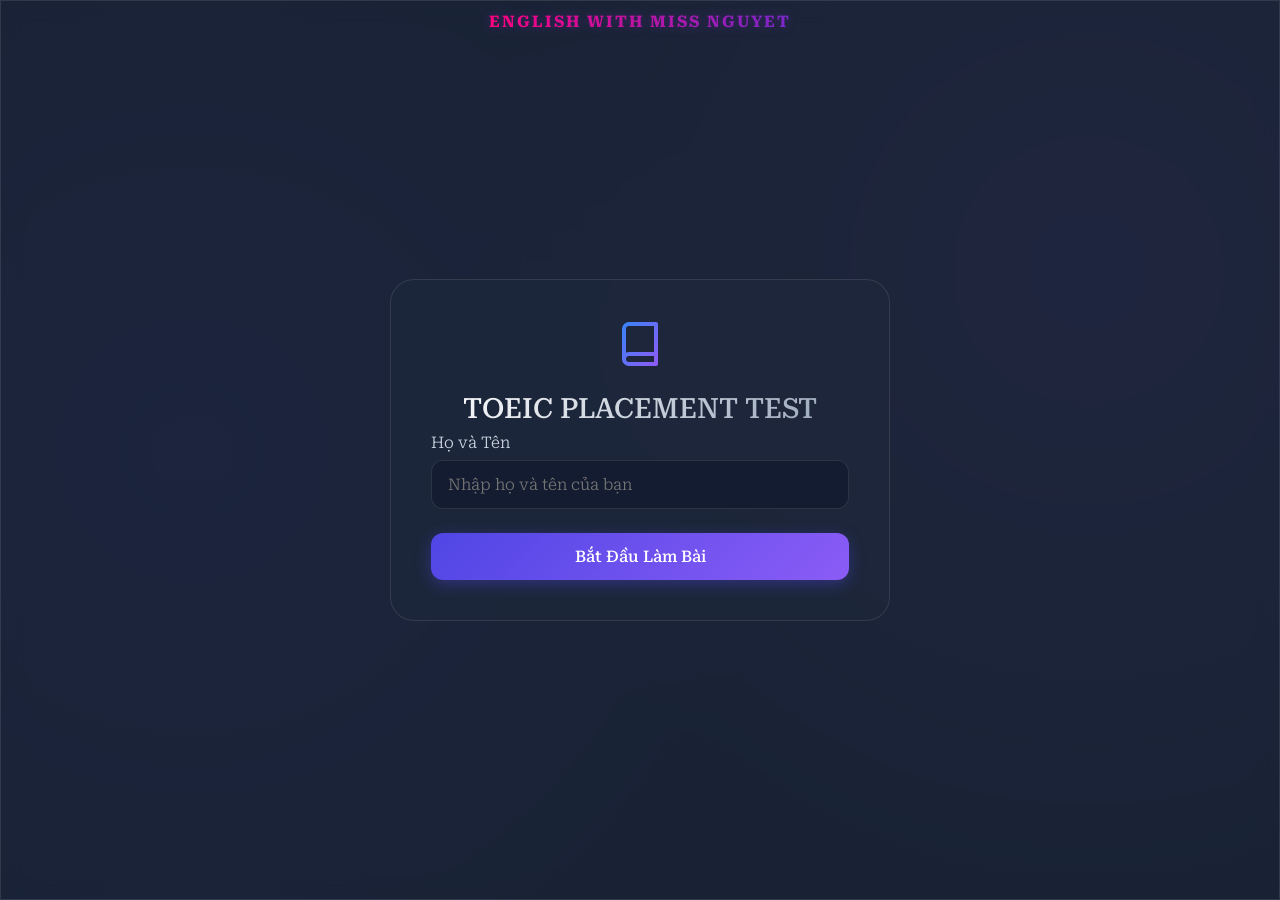
==== index.html @ a181426d "Upload TOEIC" ====
<!DOCTYPE html>
<html lang="en">
<head>
    <meta charset="UTF-8">
    <meta name="viewport" content="width=device-width, initial-scale=1.0">
    <title>TOEIC PLACEMENT TEST</title>
    <!-- Change font to Roboto Serif Light -->
    <link href="https://fonts.googleapis.com/css2?family=Roboto+Serif:opsz,wght@8..144,300;8..144,400;8..144,500;8..144,600&display=swap" rel="stylesheet">
    <link rel="stylesheet" href="css/style.css">
</head>
<body>
    <!-- Login Screen -->
    <div id="login-screen" class="screen active glass-panel">
        <div class="login-container">
            <div class="logo">
                <svg width="48" height="48" viewBox="0 0 24 24" fill="none" stroke="url(#gradient)" stroke-width="2" stroke-linecap="round" stroke-linejoin="round">
                    <defs>
                        <linearGradient id="gradient" x1="0%" y1="0%" x2="100%" y2="100%">
                            <stop offset="0%" stop-color="#3b82f6" />
                            <stop offset="100%" stop-color="#8b5cf6" />
                        </linearGradient>
                    </defs>
                    <path d="M4 19.5v-15A2.5 2.5 0 0 1 6.5 2H20v20H6.5a2.5 2.5 0 0 1 0-5H20"/>
                </svg>
            </div>
            <h1>TOEIC PLACEMENT TEST</h1>
            
            <form id="login-form">
                <div class="input-group">
                    <label for="fullName">Họ và Tên</label>
                    <input type="text" id="fullName" placeholder="Nhập họ và tên của bạn" required autocomplete="off">
                </div>
                <button type="submit" class="btn btn-primary">Bắt Đầu Làm Bài</button>
            </form>
        </div>
    </div>

    <!-- Test Screen -->
    <div id="test-screen" class="screen">
        <header class="test-header glass-panel">
            <div class="header-left">
                <div class="student-info">
                    <span class="label">Thí sinh:</span>
                    <span id="display-name" class="value"></span>
                </div>
            </div>
            <div class="header-center" id="header-timer" style="display: none;">
                <div class="timer" id="timer">02:00:00</div>
            </div>
            <div class="header-right" id="header-submit" style="display: none;">
                <button id="btn-submit-test" class="btn btn-danger">Nộp Bài</button>
            </div>
        </header>

        
        <div class="test-container">
            <!-- Left Content Area (PDF Viewer) -->
            <main class="main-content glass-panel split-left">
                <!-- Home Section -->
                <div id="home-section" class="content-section active">
                    <div class="home-content">
                        <h2>Hướng Dẫn Thi Thử TOEIC</h2>
                        <div class="instructions-card" style="padding-bottom: 10px;">
                            <h3 style="font-size: 20px; border-bottom: 1px solid rgba(255,255,255,0.1); padding-bottom: 10px; margin-bottom: 15px;">Cấu trúc bài thi TOEIC</h3>
                            <p style="margin-bottom: 20px;">Bài thi TOEIC Placement Test mô phỏng kì thi thực tế, gồm 2 kỹ năng chính với tổng cộng 200 câu hỏi, thời gian làm bài 120 phút.</p>
                            
                            <div class="skill-detail" style="margin-bottom: 25px;">
                                <h4 style="color: #3b82f6; margin-bottom: 12px; font-size: 17px;">1. LISTENING TEST (Nghe hiểu) - 100 câu / 45 phút</h4>
                                <ul style="list-style-type: none; margin-left: 0; line-height: 1.6;">
                                    <li style="margin-bottom: 12px;"><strong>Part 1: Photographs (Mô tả tranh) - 6 câu:</strong> Bạn sẽ xem 6 bức tranh. Mỗi tranh sẽ có 4 câu miêu tả bằng tiếng Anh được đọc lên. Nhiệm vụ của bạn là lắng nghe và chọn 1 câu miêu tả chính xác nhất về bức tranh đó.</li>
                                    <li style="margin-bottom: 12px;"><strong>Part 2: Question-Response (Hỏi & Đáp) - 25 câu:</strong> Khá thử thách vì bạn không có sẵn chữ để đọc. Bạn sẽ nghe 1 câu hỏi, tiếp theo là 3 câu trả lời (A, B, C). Bạn cần chọn câu phản hồi hợp lý nhất.</li>
                                    <li style="margin-bottom: 12px;"><strong>Part 3: Conversations (Đoạn hội thoại) - 39 câu:</strong> Bạn sẽ nghe các đoạn nói chuyện ngắn qua lại giữa 2-3 người. Sau mỗi đoạn, sẽ có 3 câu hỏi (kèm 4 đáp án A, B, C, D) để kiểm tra xem bạn nắm bắt được thông tin gì.</li>
                                    <li style="margin-bottom: 12px;"><strong>Part 4: Talks (Bài nói ngắn) - 30 câu:</strong> Tương tự Part 3 nhưng chỉ có 1 người duy nhất độc thoại (thường là đọc bản tin, thông báo sự kiện, quảng cáo...). Mỗi bài nói cũng đi kèm 3 câu hỏi trắc nghiệm.</li>
                                </ul>
                            </div>

                            <div class="skill-detail" style="margin-bottom: 10px;">
                                <h4 style="color: #8b5cf6; margin-bottom: 12px; font-size: 17px;">2. READING TEST (Đọc hiểu) - 100 câu / 75 phút</h4>
                                <ul style="list-style-type: none; margin-left: 0; line-height: 1.6;">
                                    <li style="margin-bottom: 12px;"><strong>Part 5: Incomplete Sentences (Hoàn thành câu) - 30 câu:</strong> Mỗi câu hỏi sẽ bị khuyết 1 từ/cụm từ. Dựa vào kiến thức Ngữ pháp hoặc Từ vựng, bạn chọn 1 đáp án (A, B, C, D) điền vào chỗ trống sao cho câu đúng nghĩa nhất.</li>
                                    <li style="margin-bottom: 12px;"><strong>Part 6: Text Completion (Điền đoạn văn) - 16 câu:</strong> Giống Part 5 nhưng các chỗ trống nằm trong một văn bản dài như bức thư hay email. Ngoài điền từ, sẽ có những câu yêu cầu bạn điền nguyên cả một câu dài sao cho mạch lạc.</li>
                                    <li style="margin-bottom: 12px;"><strong>Part 7: Reading Comprehension (Đọc hiểu) - 54 câu:</strong> Phần tốn nhiều thời gian nhất. Bạn sẽ phải đọc hiểu các tài liệu thực tế (báo chí, quảng cáo, chuỗi email trao đổi...). Sẽ có đoạn đơn (chỉ đọc 1 văn bản) và đoạn kép/ba (phải đọc kết hợp 2-3 văn bản cùng lúc) để tìm ra câu trả lời đúng.</li>
                                </ul>
                            </div>
                        </div>
                        
                        <div class="test-modes" style="display: flex; gap: 15px; margin-top: 20px;">
                            <button class="btn btn-primary" onclick="startTest('listening')" style="flex: 1;">🎧 Thi LISTENING (45p)</button>
                            <button class="btn btn-primary" onclick="startTest('reading')" style="flex: 1; background-color: #8b5cf6;">📖 Thi READING (75p)</button>
                            <button class="btn btn-danger" onclick="startTest('full')" style="flex: 1;">🏆 Thi FULL TEST (120p)</button>
                        </div>
                    </div>
                </div>

                <!-- PDF Viewer Section -->
                <div id="pdf-section" class="content-section" >
                    <div class="test-tabs">
                        <button class="tab-btn active" id="tab-listening" onclick="switchSection('listening')">LISTENING TEST</button>
                        <button class="tab-btn" id="tab-reading" onclick="switchSection('reading')">READING TEST</button>
                    </div>
                    <div id="pdf-viewer-container" style="flex: 1; width: 100%;">
                        <object id="pdf-object" data="data/pdf/listening_test_01.pdf#toolbar=0&navpanes=0&scrollbar=1" type="application/pdf" width="100%" height="100%">
                            <p>Trình duyệt của bạn không hỗ trợ xem PDF trực tiếp. <a href="data/pdf/listening_test_01.pdf">Tải xuống PDF</a>.</p>
                        </object>
                    </div>
                </div>
            </main>

            <!-- Right Answer Sheet Sidebar (Bubble Sheet) -->
            <aside class="right-sidebar glass-panel split-right">
                <div class="sidebar-header">
                    <h3>Phiếu Trả Lời</h3>
                </div>
                
                <div id="audio-container" class="audio-panel">
                    <div class="audio-notice" style="color: #ef4444; font-weight: bold; font-size: 13px; text-align: center; margin-bottom: 8px;">
                        BẤM VÀO ĐỂ NGHE. LƯU Ý CHỈ NGHE 1 LẦN DUY NHẤT.
                    </div>
                    <div class="audio-controls" style="text-align: center; margin-bottom: 15px;">
                        <button id="btn-play-audio" class="btn btn-primary" style="width: 100%; border-radius: 20px; font-weight: bold; background-color: #3b82f6;">▶ BẤM ĐỂ NGHE AUDIO</button>
                        <audio id="main-audio" controlsList="nodownload">
                            <source src="media/LISTENING TEST 01.mp3" type="audio/mpeg">
                            <source src="Audio/Final%20Thay%20Dinh%20Van%20LISTENING%20ETS%202026%20.mp3" type="audio/mpeg">
                        </audio>
                        <div id="audio-overlay" class="audio-overlay hidden">
                            <p>Audio đã kết thúc.</p>
                        </div>
                    </div>
                </div>

                <div class="bubble-sheet-container" id="bubble-sheet">
                    <!-- Bubbles injected here -->
                </div>
            </aside>
        </div>

    

    </div>
    <!-- Result Modal -->
    <div id="result-modal" class="modal">
        <div class="modal-content glass-panel">
            <h2>Kết Quả Bài Thi</h2>
            <div class="result-details">
                <p>Thí sinh: <strong id="res-student-name"></strong></p>
                <div class="score-grid">
                    <div class="score-box">
                        <h3>Listening</h3>
                        <p class="correct-count">Số câu đúng: <span id="res-l-correct"></span></p>
                        <p class="score">Điểm: <span id="res-l-score" class="highlight"></span></p>
                    </div>
                    <div class="score-box">
                        <h3>Reading</h3>
                        <p class="correct-count">Số câu đúng: <span id="res-r-correct"></span></p>
                        <p class="score">Điểm: <span id="res-r-score" class="highlight"></span></p>
                    </div>
                </div>
                <div class="total-score">
                    <h3>Tổng Điểm</h3>
                    <p class="score highlight" id="res-total"></p>
                </div>
            </div>
            <div class="modal-actions">
                <button id="btn-review-test" class="btn btn-primary">Xem Lại Bài Thi</button>
                <button id="btn-restart" class="btn btn-secondary">Thi Lại</button>
                <button id="btn-go-home" class="btn btn-secondary">Về Trang Chủ</button>
            </div>
        </div>
    </div>

    <script src="data/test01.js"></script>
    <script src="js/app.js"></script>
    
    <!-- Signature -->
    <a href="https://www.facebook.com/MsNguyetTOEIC" target="_blank" class="brand-signature">
        ENGLISH WITH MISS NGUYET
    </a>
</body>
</html>
---- css/style.css ----
:root {
    --primary: #4f46e5;
    --primary-hover: #4338ca;
    --secondary: #8b5cf6;
    --danger: #ef4444;
    --danger-hover: #dc2626;
    --bg-color: #0f172a;
    --text-main: #f8fafc;
    --text-muted: #94a3b8;
    --glass-bg: rgba(30, 41, 59, 0.7);
    --glass-border: rgba(255, 255, 255, 0.1);
    --correct: rgba(16, 185, 129, 0.2);
    --correct-border: #10b981;
    --wrong: rgba(244, 63, 94, 0.2);
    --wrong-border: #f43f5e;
}

* {
    margin: 0;
    padding: 0;
    box-sizing: border-box;
    font-family: 'Roboto Serif', serif;
    font-weight: 300;
}

h1, h2, h3, h4, strong, b, .timer, .score-value, .total-score-value, .btn {
    font-weight: 500;
}

body {
    background: var(--bg-color);
    background-image: 
        radial-gradient(circle at 15% 50%, rgba(79, 70, 229, 0.15) 0%, transparent 50%),
        radial-gradient(circle at 85% 30%, rgba(139, 92, 246, 0.15) 0%, transparent 50%);
    background-attachment: fixed;
    color: var(--text-main);
    min-height: 100vh;
    overflow-x: hidden;
}

/* Glassmorphism Utilities */
.glass-panel {
    background: var(--glass-bg);
    backdrop-filter: blur(12px);
    -webkit-backdrop-filter: blur(12px);
    border: 1px solid var(--glass-border);
    box-shadow: 0 8px 32px 0 rgba(0, 0, 0, 0.3);
}

/* Screen Management */
.screen {
    display: none;
    opacity: 0;
    transition: opacity 0.4s ease-in-out;
}

.screen.active {
    display: flex;
    opacity: 1;
}

/* Login Screen */
#login-screen {
    min-height: 100vh;
    align-items: center;
    justify-content: center;
    padding: 20px;
}

.login-container {
    background: var(--glass-bg);
    padding: 40px;
    border-radius: 24px;
    border: 1px solid var(--glass-border);
    width: 100%;
    max-width: 500px;
    text-align: center;
    animation: slideUp 0.6s ease-out;
}

.logo svg {
    margin-bottom: 20px;
    animation: pulse 2s infinite;
}

.login-container h1 {
    font-size: 28px;
    margin-bottom: 8px;
    background: linear-gradient(135deg, #fff, #94a3b8);
    -webkit-background-clip: text;
    -webkit-text-fill-color: transparent;
}

.subtitle {
    color: var(--text-muted);
    margin-bottom: 30px;
}

.input-group {
    text-align: left;
    margin-bottom: 24px;
}

.input-group label {
    display: block;
    margin-bottom: 8px;
    color: #cbd5e1;
}

.input-group input {
    width: 100%;
    padding: 14px 16px;
    border-radius: 12px;
    background: rgba(15, 23, 42, 0.6);
    border: 1px solid var(--glass-border);
    color: white;
    font-size: 16px;
    transition: all 0.3s;
}

.input-group input:focus {
    outline: none;
    border-color: var(--primary);
    box-shadow: 0 0 0 3px rgba(79, 70, 229, 0.2);
}

/* Buttons */
.btn {
    width: 100%;
    padding: 14px 24px;
    border: none;
    border-radius: 12px;
    font-size: 16px;
    cursor: pointer;
    transition: all 0.3s;
}

.btn-primary {
    background: linear-gradient(135deg, var(--primary), var(--secondary));
    color: white;
    box-shadow: 0 4px 15px rgba(79, 70, 229, 0.4);
}

.btn-primary:hover {
    transform: translateY(-2px);
    box-shadow: 0 6px 20px rgba(79, 70, 229, 0.6);
}

.btn-danger {
    background: var(--danger);
    color: white;
}

.btn-danger:hover {
    background: var(--danger-hover);
}

.btn-outline {
    background: transparent;
    border: 1px solid var(--glass-border);
    color: white;
}

.btn-outline:hover {
    background: rgba(255, 255, 255, 0.1);
}

/* Test Screen */
#test-screen {
    flex-direction: column;
    height: 100vh;
}

.test-header {
    display: flex;
    justify-content: space-between;
    align-items: center;
    padding: 16px 32px;
    border-bottom: 1px solid var(--glass-border);
    background: rgba(15, 23, 42, 0.8);
    z-index: 10;
}

.student-info .label {
    color: var(--text-muted);
    margin-right: 8px;
}

.student-info .value {
    font-size: 18px;
}

.timer {
    font-size: 32px;
    font-weight: bold;
    color: var(--primary);
    font-variant-numeric: tabular-nums;
    letter-spacing: 2px;
    text-shadow: 0 0 10px rgba(59, 130, 246, 0.3);
    margin-top: 25px; /* Prevent overlap with signature */
}

.test-container {
    display: flex;
    flex: 1;
    overflow: hidden;
}

/* Left Sidebar Navigation */
.left-sidebar {
    width: 250px;
    min-width: 250px;
    flex-shrink: 0;
    border-right: 1px solid var(--glass-border);
    background: rgba(15, 23, 42, 0.6);
    display: flex;
    flex-direction: column;
    padding: 20px;
}

.nav-menu {
    display: flex;
    flex-direction: column;
    gap: 12px;
}

.menu-btn {
    padding: 16px;
    background: rgba(255, 255, 255, 0.05);
    border: 1px solid var(--glass-border);
    color: var(--text-main);
    border-radius: 12px;
    cursor: pointer;
    text-align: left;
    font-size: 15px;
    transition: all 0.2s;
    font-family: 'Roboto Serif', serif;
}

.menu-btn:hover {
    background: rgba(255, 255, 255, 0.1);
}

.menu-btn.active {
    background: linear-gradient(135deg, rgba(79, 70, 229, 0.4), rgba(139, 92, 246, 0.4));
    border-color: var(--primary);
    box-shadow: inset 0 0 0 1px var(--primary);
}

/* Main Content Area */
.main-content {
    flex: 1;
    position: relative;
    overflow: hidden;
    background: rgba(15, 23, 42, 0.4);
}

.content-section {
    position: absolute;
    top: 0;
    left: 0;
    width: 100%;
    height: 100%;
    overflow-y: auto;
    padding: 30px;
    display: none;
}

.content-section.active {
    display: block;
    animation: fadeIn 0.4s ease-in-out;
}

/* Home Section Styles */
.home-content h2 {
    font-size: 28px;
    margin-bottom: 24px;
    color: #fff;
}

.instructions-card {
    background: rgba(255, 255, 255, 0.05);
    border: 1px solid var(--glass-border);
    border-radius: 16px;
    padding: 24px;
    margin-bottom: 24px;
}

.instructions-card h3 {
    margin-bottom: 12px;
    color: var(--secondary);
}

.instructions-card ul {
    padding-left: 20px;
    margin-top: 10px;
}

.instructions-card li {
    margin-bottom: 10px;
    line-height: 1.6;
}

.warning-card {
    border-color: rgba(251, 191, 36, 0.3);
    background: rgba(251, 191, 36, 0.05);
}

.warning-card h3 {
    color: #fbbf24;
}

/* Audio Panel */
.audio-panel {
    padding: 20px;
    border-radius: 16px;
    position: sticky;
    top: 0;
    z-index: 10;
    margin-bottom: 24px;
    background: var(--glass-bg);
}

.audio-panel h3 {
    margin-bottom: 12px;
    font-size: 16px;
    color: var(--text-muted);
}

.audio-controls {
    position: relative;
}

audio {
    width: 100%;
    height: 40px;
    border-radius: 8px;
}

.audio-overlay {
    position: absolute;
    top: 0;
    left: 0;
    width: 100%;
    height: 100%;
    background: rgba(15, 23, 42, 0.9);
    backdrop-filter: blur(4px);
    border-radius: 8px;
    display: flex;
    align-items: center;
    justify-content: center;
    color: #fbbf24;
    z-index: 10;
}

.audio-overlay.hidden {
    display: none;
}

/* Questions */
.question-list {
    font-size: 17px;
    line-height: 1.6;
}

.question-block {
    margin-bottom: 40px;
    padding-bottom: 40px;
    border-bottom: 1px solid var(--glass-border);
}

.part-title {
    font-size: 22px;
    color: var(--secondary);
    margin-bottom: 20px;
    padding-top: 10px;
}

.passage-container {
    background: rgba(0, 0, 0, 0.2);
    padding: 24px;
    border-radius: 12px;
    margin-bottom: 24px;
    border: 1px solid rgba(255, 255, 255, 0.05);
}

.question-image {
    max-width: 100%;
    border-radius: 8px;
    margin-bottom: 20px;
}

.question-text {
    margin-bottom: 16px;
}

.options-list {
    list-style: none;
}

.option-item {
    margin-bottom: 12px;
}

.option-label {
    display: flex;
    align-items: flex-start;
    cursor: pointer;
    padding: 12px 16px;
    border-radius: 8px;
    background: rgba(255, 255, 255, 0.05);
    border: 1px solid transparent;
    transition: all 0.2s;
}

.option-label:hover:not(.disabled) {
    background: rgba(255, 255, 255, 0.1);
}

.option-label input {
    margin-top: 4px;
    margin-right: 12px;
    accent-color: var(--primary);
}

.option-label.selected {
    background: rgba(79, 70, 229, 0.1);
    border-color: var(--primary);
}

/* Review Mode Highlights */
.option-label.disabled {
    cursor: default;
}

.option-label.correct {
    background: var(--correct);
    border-color: var(--correct-border);
}

.option-label.wrong {
    background: var(--wrong);
    border-color: var(--wrong-border);
}

.explanation-box {
    margin-top: 20px;
    padding: 16px;
    background: rgba(16, 185, 129, 0.1);
    border-left: 4px solid #10b981;
    border-radius: 4px 8px 8px 4px;
}

.explanation-box h4 {
    color: #10b981;
    margin-bottom: 8px;
    font-size: 15px;
}

.transcript-box {
    margin-top: 12px;
    padding: 16px;
    background: rgba(255, 255, 255, 0.05);
    border-radius: 8px;
    font-style: italic;
    color: #cbd5e1;
}

/* Right Sidebar Answer Sheet */
.right-sidebar {
    width: 320px;
    min-width: 320px;
    flex-shrink: 0;
    border-left: 1px solid var(--glass-border);
    display: flex;
    flex-direction: column;
    background: rgba(15, 23, 42, 0.6);
}

.sidebar-header {
    padding: 20px;
    border-bottom: 1px solid var(--glass-border);
}

.nav-grid {
    padding: 20px;
    display: grid;
    grid-template-columns: repeat(5, 1fr);
    gap: 8px;
    overflow-y: auto;
}

.nav-btn {
    aspect-ratio: 1;
    border-radius: 6px;
    background: rgba(255, 255, 255, 0.05);
    border: 1px solid var(--glass-border);
    color: var(--text-muted);
    font-size: 13px;
    cursor: pointer;
    transition: all 0.2s;
    display: flex;
    align-items: center;
    justify-content: center;
}

.nav-btn:hover {
    background: rgba(255, 255, 255, 0.1);
}

.nav-btn.answered {
    background: var(--primary);
    color: white;
    border-color: var(--primary);
}

.nav-btn.correct {
    background: #10b981;
    color: white;
    border-color: #10b981;
}

.nav-btn.wrong {
    background: #f43f5e;
    color: white;
    border-color: #f43f5e;
}

/* Result Screen */
#result-screen {
    min-height: 100vh;
    align-items: center;
    justify-content: center;
    padding: 20px;
}

.result-container {
    background: var(--glass-bg);
    padding: 40px;
    border-radius: 24px;
    border: 1px solid var(--glass-border);
    width: 100%;
    max-width: 600px;
    text-align: center;
    animation: slideUp 0.6s ease-out;
}

.congratulations {
    margin-bottom: 40px;
}

.congratulations h2 {
    font-size: 32px;
    margin-bottom: 12px;
    color: #10b981;
}

.score-card {
    display: flex;
    align-items: center;
    justify-content: space-around;
    background: rgba(0, 0, 0, 0.2);
    padding: 30px;
    border-radius: 16px;
    margin-bottom: 30px;
}

.score-section h3 {
    color: var(--text-muted);
    margin-bottom: 12px;
    font-size: 18px;
}

.score-value {
    font-size: 48px;
    margin-bottom: 8px;
}

.listening .score-value {
    color: #3b82f6;
}

.reading .score-value {
    color: #8b5cf6;
}

.raw-score {
    font-size: 14px;
    color: var(--text-muted);
}

.score-divider {
    width: 1px;
    height: 80px;
    background: var(--glass-border);
}

.total-score-container {
    margin-bottom: 40px;
}

.total-score-value {
    font-size: 64px;
    background: linear-gradient(135deg, #3b82f6, #8b5cf6);
    -webkit-background-clip: text;
    -webkit-text-fill-color: transparent;
}

/* Animations */
@keyframes slideUp {
    from {
        opacity: 0;
        transform: translateY(20px);
    }
    to {
        opacity: 1;
        transform: translateY(0);
    }
}

@keyframes fadeIn {
    from { opacity: 0; }
    to { opacity: 1; }
}

@keyframes pulse {
    0% { transform: scale(1); }
    50% { transform: scale(1.05); }
    100% { transform: scale(1); }
}

/* Scrollbar */
::-webkit-scrollbar {
    width: 8px;
}

::-webkit-scrollbar-track {
    background: transparent;
}

::-webkit-scrollbar-thumb {
    background: rgba(255, 255, 255, 0.2);
    border-radius: 4px;
}

::-webkit-scrollbar-thumb:hover {
    background: rgba(255, 255, 255, 0.3);
}

/* Responsive */
@media (max-width: 1024px) {
    .test-container {
        flex-direction: column;
    }
    
    .left-sidebar {
        width: 100%;
        border-right: none;
        border-bottom: 1px solid var(--glass-border);
        flex-direction: row;
        overflow-x: auto;
    }

    .nav-menu {
        flex-direction: row;
        width: 100%;
    }
    
    .right-sidebar {
        width: 100%;
        height: 200px;
        border-left: none;
        border-top: 1px solid var(--glass-border);
    }
}

/* Split-Screen UI Styles */
.split-left {
    /* flex: 0 0 65%; */ flex: 1; /* PDF gets 65% of screen */
    display: flex;
    flex-direction: column;
    padding: 0;
    overflow: hidden;
}

.split-right {
    flex: 0 0 35%; /* Bubble sheet gets 35% */
    display: none; /* Hidden by default until test starts */
    flex-direction: column;
    padding: 15px;
    background: rgba(255, 255, 255, 0.03);
    border-left: 1px solid rgba(255,255,255,0.1);
}

#pdf-section {
    flex: 1;
    width: 100%;
    height: 100%;
}

.audio-panel {
    margin-bottom: 20px;
}

.bubble-sheet-container {
    flex: 1;
    overflow-y: auto;
    padding-right: 10px;
}

/* Scrollbar for bubble sheet */
.bubble-sheet-container::-webkit-scrollbar {
    width: 6px;
}
.bubble-sheet-container::-webkit-scrollbar-thumb {
    background: rgba(255,255,255,0.2);
    border-radius: 4px;
}

.bubble-group {
    margin-bottom: 25px;
}

.bubble-group-title {
    font-size: 16px;
    font-weight: 600;
    color: #a78bfa;
    margin-bottom: 10px;
    border-bottom: 1px solid rgba(167, 139, 250, 0.3);
    padding-bottom: 5px;
}

.bubble-row {
    display: flex;
    align-items: center;
    margin-bottom: 8px;
}

.bubble-qnum {
    width: 30px;
    font-weight: bold;
    color: #e2e8f0;
}

.bubble-options {
    display: flex;
    gap: 8px;
}

.bubble-circle {
    width: 32px;
    height: 32px;
    border-radius: 50%;
    border: 1px solid #64748b;
    display: flex;
    align-items: center;
    justify-content: center;
    cursor: pointer;
    color: #cbd5e1;
    font-size: 14px;
    font-weight: 500;
    transition: all 0.2s ease;
    user-select: none;
}

.bubble-circle:hover {
    border-color: #3b82f6;
    background: rgba(59, 130, 246, 0.1);
}

.bubble-circle.selected {
    background: #3b82f6;
    color: white;
    border-color: #3b82f6;
}

/* Ensure content sections properly hide/show */
.content-section {
    display: none;
    height: 100%;
}
.content-section.active {
    display: flex;
    flex-direction: column;
}

.home-content {
    padding: 30px;
    overflow-y: auto;
}

/* Tabs in Split Screen */
.test-tabs {
    display: flex;
    background: rgba(255, 255, 255, 0.05);
    border-bottom: 1px solid rgba(255, 255, 255, 0.1);
}

.test-tabs .tab-btn {
    flex: 1;
    padding: 15px;
    background: transparent;
    border: none;
    color: #cbd5e1;
    font-weight: 600;
    font-size: 14px;
    cursor: pointer;
    transition: all 0.3s ease;
    border-bottom: 3px solid transparent;
}

.test-tabs .tab-btn:hover {
    background: rgba(255, 255, 255, 0.1);
    color: white;
}

.test-tabs .tab-btn.active {
    color: #3b82f6;
    border-bottom: 3px solid #3b82f6;
    background: rgba(59, 130, 246, 0.1);
}

/* Hide bubble groups when not active */
.bubble-group.hidden {
    display: none;
}

/* Modal Styles */
.modal {
    position: fixed;
    top: 0;
    left: 0;
    width: 100vw;
    height: 100vh;
    background: rgba(0, 0, 0, 0.7);
    display: none;
    align-items: center;
    justify-content: center;
    z-index: 1000;
    backdrop-filter: blur(5px);
}

.modal.active {
    display: flex;
}

.modal-content {
    background: var(--surface);
    padding: 30px;
    border-radius: 12px;
    width: 90%;
    max-width: 500px;
    text-align: center;
    box-shadow: 0 25px 50px -12px rgba(0, 0, 0, 0.5);
    border: 1px solid rgba(255, 255, 255, 0.1);
}

.modal-content h2 {
    margin-bottom: 20px;
    color: var(--text-primary);
    font-size: 24px;
}

.result-details {
    margin-bottom: 25px;
}

.score-grid {
    display: flex;
    gap: 15px;
    margin: 20px 0;
}

.score-box {
    flex: 1;
    background: rgba(255, 255, 255, 0.05);
    padding: 15px;
    border-radius: 8px;
}

.score-box h3 {
    font-size: 16px;
    margin-bottom: 10px;
    color: var(--primary);
}

.score-box .score {
    font-size: 24px;
    font-weight: bold;
    color: var(--text-primary);
}

.total-score {
    margin-top: 20px;
    padding-top: 20px;
    border-top: 1px solid rgba(255, 255, 255, 0.1);
}

.total-score .score {
    font-size: 32px;
    font-weight: bold;
    color: #10b981;
}

.modal-actions {
    display: flex;
    gap: 10px;
    justify-content: center;
}

/* Brand Signature */
.brand-signature {
    position: fixed;
    top: 12px;
    left: 50%;
    transform: translateX(-50%);
    font-family: 'Roboto Serif', serif;
    font-size: 16px;
    font-weight: 700;
    text-decoration: none;
    letter-spacing: 2px;
    text-transform: uppercase;
    z-index: 9999;
    pointer-events: auto; /* Clickable */
    
    /* Galaxy gradient text effect */
    background: linear-gradient(270deg, #ff007f, #7928ca, #00d4ff, #7928ca, #ff007f);
    background-size: 400% 400%;
    -webkit-background-clip: text;
    -webkit-text-fill-color: transparent;
    animation: galaxyColors 6s ease infinite;
    
    /* Glow effect */
    filter: drop-shadow(0 0 5px rgba(121, 40, 202, 0.4));
    transition: transform 0.3s ease, filter 0.3s ease;
}

.brand-signature:hover {
    transform: translateX(-50%) scale(1.08);
    filter: drop-shadow(0 0 12px rgba(0, 212, 255, 0.8));
}

@keyframes galaxyColors {
    0% { background-position: 0% 50%; }
    50% { background-position: 100% 50%; }
    100% { background-position: 0% 50%; }
}
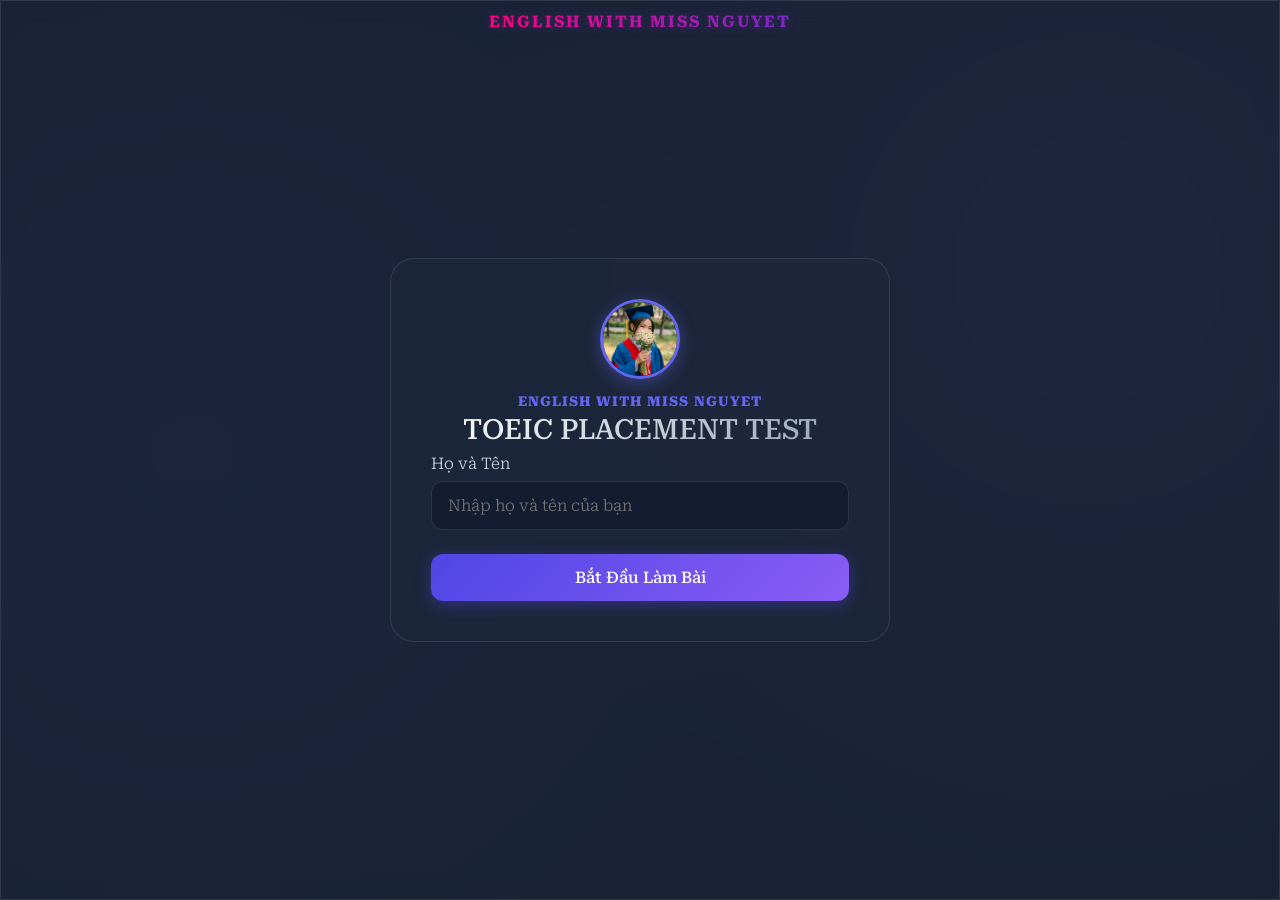
==== commit 4740ae2f: "feat: integrate Miss Nguyet branding and TOEIC flower garden" ====
--- a/index.html
+++ b/index.html
@@ -12,17 +12,12 @@
     <!-- Login Screen -->
     <div id="login-screen" class="screen active glass-panel">
         <div class="login-container">
-            <div class="logo">
-                <svg width="48" height="48" viewBox="0 0 24 24" fill="none" stroke="url(#gradient)" stroke-width="2" stroke-linecap="round" stroke-linejoin="round">
-                    <defs>
-                        <linearGradient id="gradient" x1="0%" y1="0%" x2="100%" y2="100%">
-                            <stop offset="0%" stop-color="#3b82f6" />
-                            <stop offset="100%" stop-color="#8b5cf6" />
-                        </linearGradient>
-                    </defs>
-                    <path d="M4 19.5v-15A2.5 2.5 0 0 1 6.5 2H20v20H6.5a2.5 2.5 0 0 1 0-5H20"/>
-                </svg>
-            </div>
+            <div class="logo" style="margin-bottom: 14px;">
+                <div style="width: 80px; height: 80px; border-radius: 50%; overflow: hidden; margin: 0 auto; border: 3px solid #6366f1; box-shadow: 0 4px 16px rgba(99, 102, 241, 0.4);">
+                    <img src="miss_nguyet.jpg" alt="English with Miss Nguyet" style="width: 100%; height: 100%; object-fit: cover; object-position: center 20%; display: block;">
+                </div>
+            </div>
+            <div style="font-size: 0.85rem; font-weight: 800; color: #6366f1; letter-spacing: 1px; text-transform: uppercase; margin-bottom: 4px;">ENGLISH WITH MISS NGUYET</div>
             <h1>TOEIC PLACEMENT TEST</h1>
             
             <form id="login-form">
@@ -42,6 +37,9 @@
                 <div class="student-info">
                     <span class="label">Thí sinh:</span>
                     <span id="display-name" class="value"></span>
+                </div>
+                <div id="tab-warning-badge" class="tab-badge" style="display: none;">
+                    ⚠️ Rời tab: <span id="tab-badge-count">0</span>
                 </div>
             </div>
             <div class="header-center" id="header-timer" style="display: none;">
@@ -62,7 +60,10 @@
                         <h2>Hướng Dẫn Thi Thử TOEIC</h2>
                         <div class="instructions-card" style="padding-bottom: 10px;">
                             <h3 style="font-size: 20px; border-bottom: 1px solid rgba(255,255,255,0.1); padding-bottom: 10px; margin-bottom: 15px;">Cấu trúc bài thi TOEIC</h3>
-                            <p style="margin-bottom: 20px;">Bài thi TOEIC Placement Test mô phỏng kì thi thực tế, gồm 2 kỹ năng chính với tổng cộng 200 câu hỏi, thời gian làm bài 120 phút.</p>
+                            <p style="margin-bottom: 15px;">Bài thi TOEIC Placement Test mô phỏng kì thi thực tế, gồm 2 kỹ năng chính với tổng cộng 200 câu hỏi, thời gian làm bài 120 phút.</p>
+                            <div class="test-rule-notice" style="background: rgba(239, 68, 68, 0.12); border-left: 4px solid #ef4444; padding: 10px 14px; border-radius: 6px; margin-bottom: 20px; font-size: 14px; color: #fca5a5; line-height: 1.5;">
+                                <strong>⚠️ Lưu ý quy chế thi:</strong> Hệ thống tự động phát hiện và ghi nhận số lần chuyển tab hoặc thu nhỏ trình duyệt khi đang làm bài. Vui lòng tập trung làm bài liên tục cho đến khi hoàn thành.
+                            </div>
                             
                             <div class="skill-detail" style="margin-bottom: 25px;">
                                 <h4 style="color: #3b82f6; margin-bottom: 12px; font-size: 17px;">1. LISTENING TEST (Nghe hiểu) - 100 câu / 45 phút</h4>
@@ -159,12 +160,33 @@
                     <h3>Tổng Điểm</h3>
                     <p class="score highlight" id="res-total"></p>
                 </div>
+                <div id="res-tab-switches" class="result-tab-switches" style="display: none;">
+                    ⚠️ Số lần rời màn hình thi: <strong id="res-tab-count">0</strong> lần
+                </div>
             </div>
             <div class="modal-actions">
                 <button id="btn-review-test" class="btn btn-primary">Xem Lại Bài Thi</button>
                 <button id="btn-restart" class="btn btn-secondary">Thi Lại</button>
                 <button id="btn-go-home" class="btn btn-secondary">Về Trang Chủ</button>
             </div>
+        </div>
+    </div>
+
+    <!-- Tab Switch Warning Modal -->
+    <div id="tab-warning-modal" class="modal">
+        <div class="modal-content glass-panel tab-warning-box">
+            <div class="warning-icon-large">⚠️</div>
+            <h2 class="warning-title">CẢNH BÁO RỜI TAB THI</h2>
+            <p class="warning-text">
+                Hệ thống phát hiện bạn vừa rời khỏi màn hình làm bài thi!
+            </p>
+            <div class="warning-counter-pill">
+                Số lần vi phạm: <strong id="tab-modal-count">1</strong> lần
+            </div>
+            <p class="warning-subtext" id="tab-modal-subtext">
+                Hành vi chuyển tab đã được tự động ghi lại vào hệ thống báo cáo. Vui lòng tập trung và không rời màn hình khi đang làm bài.
+            </p>
+            <button id="btn-dismiss-tab-warning" class="btn btn-warning-confirm">Tôi Đã Hiểu Và Tiếp Tục Làm Bài</button>
         </div>
     </div>
 
